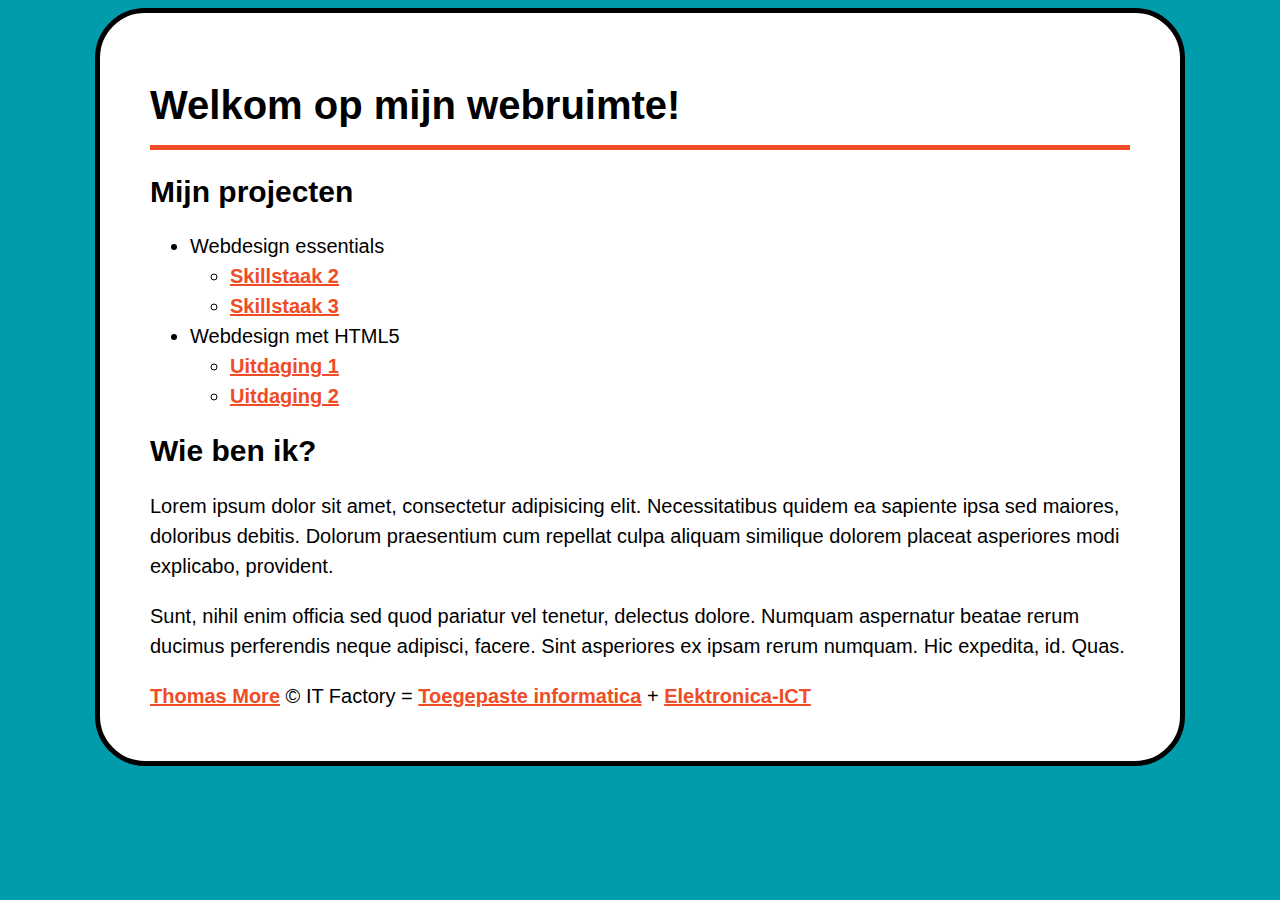
==== index.html @ ba5b0e95 "startbestanden" ====
<!DOCTYPE html>
<html lang="nl">

<head>
    <meta charset="UTF-8">
    <title>Homepage</title>
    <meta name="viewport" content="width=device-width, initial-scale=1.0">
    <link rel="stylesheet" href="stijl.css">
</head>

<body>
    <div id="container">
        <header>
            <h1>Welkom op mijn webruimte!</h1>
            <nav>
                <h2>Mijn projecten</h2>
                <ul>
                    <li>Webdesign essentials
                        <ul>
                            <li><a href="webdesign/skills2/rxxxxxxxskills2.html">Skillstaak 2</a></li>
                            <li><a href="webdesign/skills3/rxxxxxxxskills3.html">Skillstaak 3</a></li>
                        </ul>
                    </li>
                    <li>Webdesign met HTML5
                        <ul>
                            <li><a href="#">Uitdaging 1</a></li>
                            <li><a href="#">Uitdaging 2</a></li>
                        </ul></li>
                </ul>
            </nav>
        </header>
        <article>
            <h2>Wie ben ik?</h2>
            <p>Lorem ipsum dolor sit amet, consectetur adipisicing elit. Necessitatibus quidem ea sapiente ipsa sed
                maiores, doloribus debitis. Dolorum praesentium cum repellat culpa aliquam similique dolorem placeat
                asperiores modi explicabo, provident.</p>
            <p>Sunt, nihil enim officia sed quod pariatur vel tenetur, delectus dolore. Numquam aspernatur beatae rerum
                ducimus perferendis neque adipisci, facere. Sint asperiores ex ipsam rerum numquam. Hic expedita, id.
                Quas.</p>
        </article>
        <footer>
            <a href="http://www.thomasmore.be/">Thomas More</a> &copy; IT Factory = <a
                href="https://www.facebook.com/ToegepasteInformatica.ThomasMoreBE/">Toegepaste informatica</a> + <a
                href="https://www.facebook.com/ElektronicaICT.ThomasMoreBE/">Elektronica-ICT</a>

        </footer>
    </div>

</body>

</html>
---- stijl.css ----
body {
    font-family: Arial, "Helvetica Neue", Helvetica, sans-serif;
    background-color: #009cab;
    color: #000;
    font-size: 20px;
    line-height: 30px;
}

h1 {
    font-family: Verdana, Geneva, sans-serif;
    border-bottom: 5px solid #f04c25;
    padding-bottom: 25px;
}

#container {
    margin: auto;
    width: 980px;
    border: 5px solid #000;
    padding: 50px;
    border-radius: 50px;
    background-image: url(TM_logo_oranje_cmyk.svg);
    background-size: 150px 80px;
    background-repeat: no-repeat;
    background-position: 880px 45px;
    background-color: #fff;
    color: #000;
}

a {
    background-color: #fff;
    color: #f04c25;
    font-weight: bold;
}
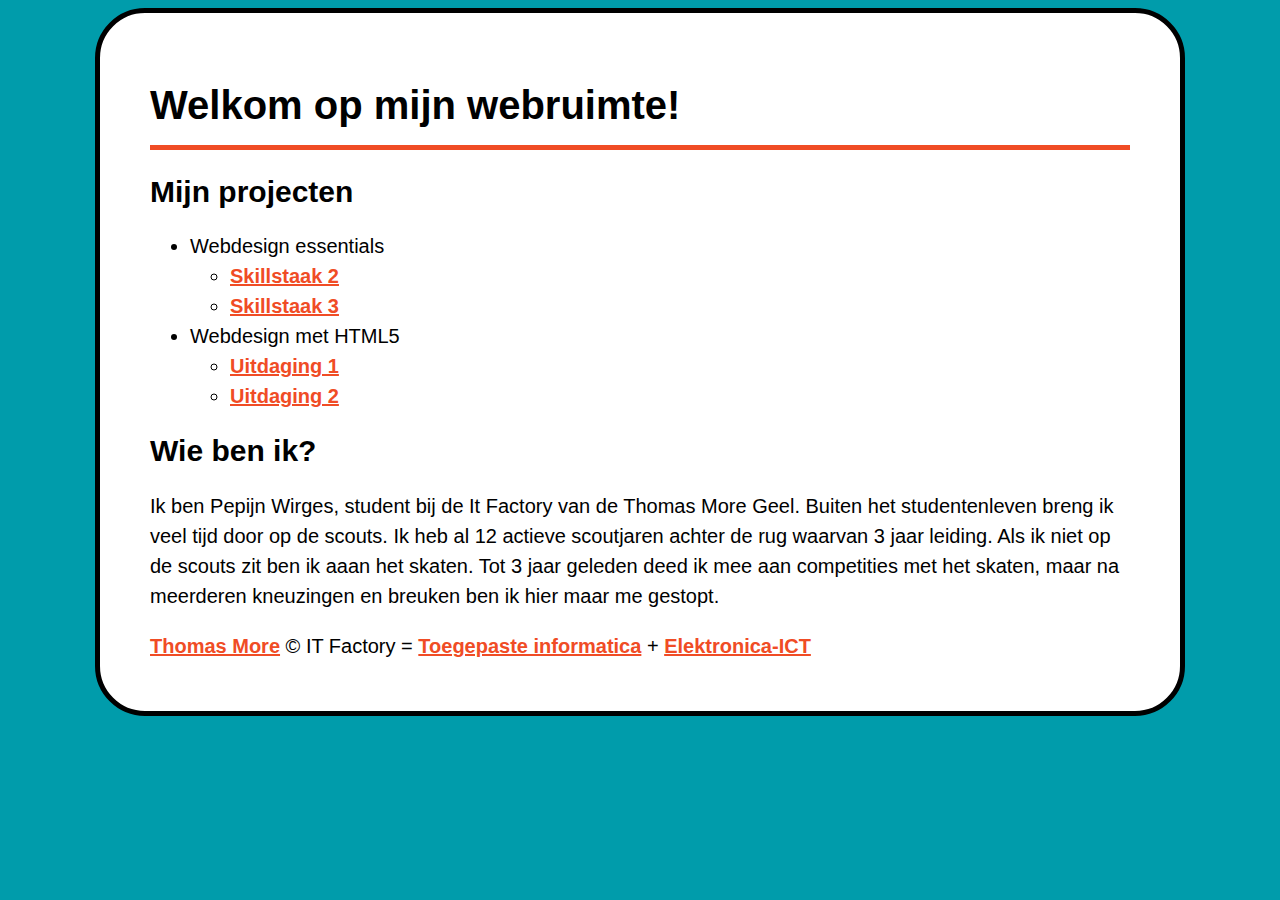
==== commit cc0fd06e: "favicon aangebracht en tekst gewijzigd" ====
--- a/index.html
+++ b/index.html
@@ -5,7 +5,9 @@
     <meta charset="UTF-8">
     <title>Homepage</title>
     <meta name="viewport" content="width=device-width, initial-scale=1.0">
+    <meta name="author" content="Pepijn Wirges">
     <link rel="stylesheet" href="stijl.css">
+    <link rel="shortcut icon" href="/webdesign_basisstructuur/favicon.ico">
 </head>
 
 <body>
@@ -25,27 +27,19 @@
                         <ul>
                             <li><a href="#">Uitdaging 1</a></li>
                             <li><a href="#">Uitdaging 2</a></li>
-                        </ul></li>
+                        </ul>
+                    </li>
                 </ul>
             </nav>
         </header>
         <article>
             <h2>Wie ben ik?</h2>
-            <p>Lorem ipsum dolor sit amet, consectetur adipisicing elit. Necessitatibus quidem ea sapiente ipsa sed
-                maiores, doloribus debitis. Dolorum praesentium cum repellat culpa aliquam similique dolorem placeat
-                asperiores modi explicabo, provident.</p>
-            <p>Sunt, nihil enim officia sed quod pariatur vel tenetur, delectus dolore. Numquam aspernatur beatae rerum
-                ducimus perferendis neque adipisci, facere. Sint asperiores ex ipsam rerum numquam. Hic expedita, id.
-                Quas.</p>
+            <p>Ik ben Pepijn Wirges, student bij de It Factory van de Thomas More Geel. Buiten het studentenleven breng ik veel tijd door op de scouts. Ik heb al 12 actieve scoutjaren achter de rug waarvan 3 jaar leiding. Als ik niet op de scouts zit ben ik aaan het skaten. Tot 3 jaar geleden deed ik mee aan competities met het skaten, maar na meerderen kneuzingen en breuken ben ik hier maar me gestopt. </p>
         </article>
         <footer>
-            <a href="http://www.thomasmore.be/">Thomas More</a> &copy; IT Factory = <a
-                href="https://www.facebook.com/ToegepasteInformatica.ThomasMoreBE/">Toegepaste informatica</a> + <a
-                href="https://www.facebook.com/ElektronicaICT.ThomasMoreBE/">Elektronica-ICT</a>
+            <a href="http://www.thomasmore.be/">Thomas More</a> &copy; IT Factory = <a href="https://www.facebook.com/ToegepasteInformatica.ThomasMoreBE/">Toegepaste informatica</a> + <a href="https://www.facebook.com/ElektronicaICT.ThomasMoreBE/">Elektronica-ICT</a>
 
         </footer>
     </div>
 
-</body>
-
-</html>+</body></html>
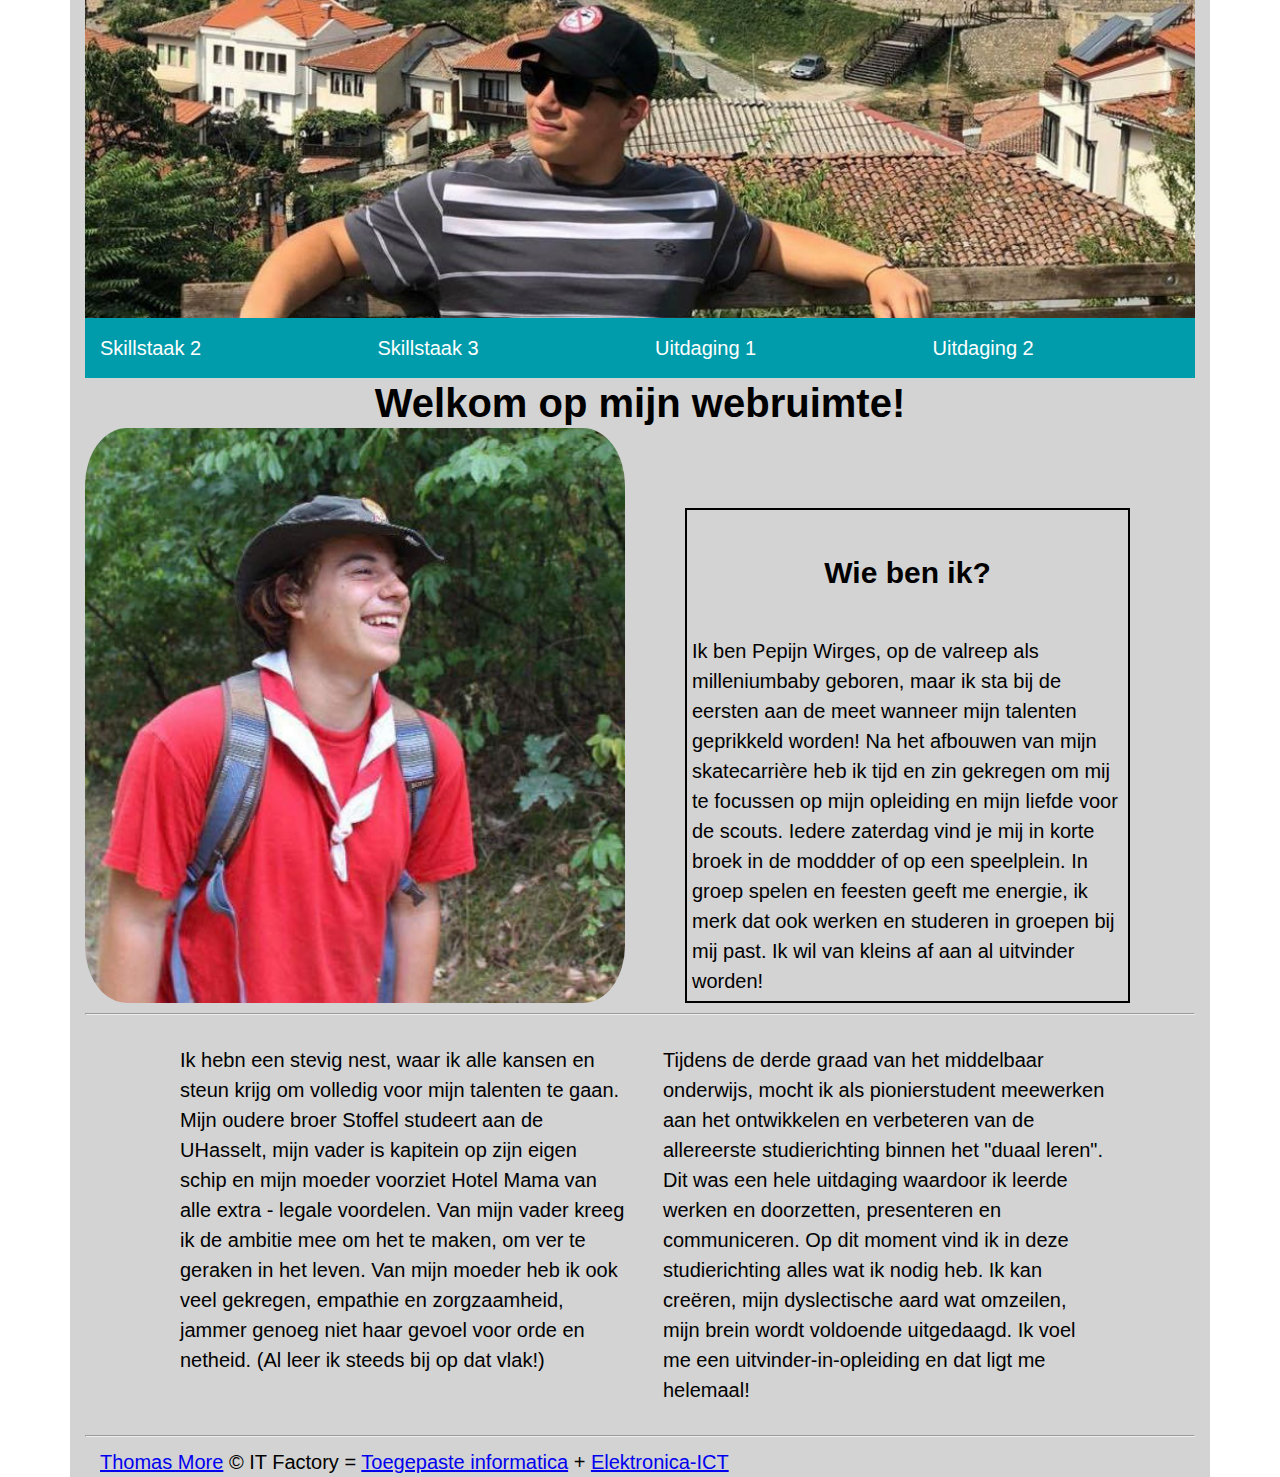
==== commit 904af3e2: "finale versie van de homepage en error messages" ====
--- a/index.html
+++ b/index.html
@@ -7,34 +7,64 @@
     <meta name="viewport" content="width=device-width, initial-scale=1.0">
     <meta name="author" content="Pepijn Wirges">
     <link rel="stylesheet" href="stijl.css">
+    <link rel="stylesheet" href="bootstrap-grid.css">
     <link rel="shortcut icon" href="/webdesign_basisstructuur/favicon.ico">
+    <link rel="apple-touch-icon" sizes="180x180" href="/apple-touch-icon.png">
+    <link rel="icon" type="image/png" sizes="32x32" href="/favicon-32x32.png">
+    <link rel="icon" type="image/png" sizes="16x16" href="/favicon-16x16.png">
+    <link rel="manifest" href="/site.webmanifest">
+    <meta name="msapplication-TileColor" content="#da532c">
+    <meta name="theme-color" content="#ffffff">
 </head>
 
 <body>
-    <div id="container">
+    <div id="container" class="container">
         <header>
+            <div class="row">
+
+                <img class="col-md-12 d-md-block weg" src="foto_index3.jpg" alt="foto van mij">
+            </div>
+            <nav class="d-none d-lg-block">
+                <ul class="d-flex">
+                    <li><a href="webdesign/skills2/r0793156skills2.html">Skillstaak 2</a></li>
+                    <li><a href="webdesign/skills3/r0793156skills3.html">Skillstaak 3</a></li>
+                    <li><a href="#">Uitdaging 1</a></li>
+                    <li><a href="#">Uitdaging 2</a></li>
+                </ul>
+
+            </nav>
+            <nav>
+                <ul class="d-flex d-lg-none d-xl-none">
+                    <li><a href="webdesign/skills2/r0793156skills2.html">Skillstaak</a></li>
+                    <li><a href="webdesign/skills3/r0793156skills3.html">Skillstaak</a></li>
+                    <li><a href="#">Uitdaging</a></li>
+                    <li><a href="#">Uitdaging</a></li>
+                </ul>
+
+            </nav>
+
             <h1>Welkom op mijn webruimte!</h1>
-            <nav>
-                <h2>Mijn projecten</h2>
-                <ul>
-                    <li>Webdesign essentials
-                        <ul>
-                            <li><a href="webdesign/skills2/rxxxxxxxskills2.html">Skillstaak 2</a></li>
-                            <li><a href="webdesign/skills3/rxxxxxxxskills3.html">Skillstaak 3</a></li>
-                        </ul>
-                    </li>
-                    <li>Webdesign met HTML5
-                        <ul>
-                            <li><a href="#">Uitdaging 1</a></li>
-                            <li><a href="#">Uitdaging 2</a></li>
-                        </ul>
-                    </li>
-                </ul>
-            </nav>
         </header>
+        <div class="row">
+            <img class="col-lg-6 kleiner rond d-none d-sm-none d-md-none d-lg-block " src="foo7.jpg" alt="nog een foto van mij">
+            <div class="col-lg-5 col-md-12 margin ml">
+                <div class="lijn">
+                    <h2 class="m-5">Wie ben ik?</h2>
+                    <p>Ik ben Pepijn Wirges, op de valreep als milleniumbaby geboren, maar ik sta bij de eersten aan de meet wanneer mijn talenten geprikkeld worden! Na het afbouwen van mijn skatecarrière heb ik tijd en zin gekregen om mij te focussen op mijn opleiding en mijn liefde voor de scouts. Iedere zaterdag vind je mij in korte broek in de moddder of op een speelplein. In groep spelen en feesten geeft me energie, ik merk dat ook werken en studeren in groepen bij mij past. Ik wil van kleins af aan al uitvinder worden! </p>
+                </div>
+
+            </div>
+        </div>
+        <hr class="hr">
         <article>
-            <h2>Wie ben ik?</h2>
-            <p>Ik ben Pepijn Wirges, student bij de It Factory van de Thomas More Geel. Buiten het studentenleven breng ik veel tijd door op de scouts. Ik heb al 12 actieve scoutjaren achter de rug waarvan 3 jaar leiding. Als ik niet op de scouts zit ben ik aaan het skaten. Tot 3 jaar geleden deed ik mee aan competities met het skaten, maar na meerderen kneuzingen en breuken ben ik hier maar me gestopt. </p>
+            <div class="row">
+                <div class="col-lg-1"></div>
+                <p class="col-lg-5 mr-1 mar"> Ik hebn een stevig nest, waar ik alle kansen en steun krijg om volledig voor mijn talenten te gaan. Mijn oudere broer Stoffel studeert aan de UHasselt, mijn vader is kapitein op zijn eigen schip en mijn moeder voorziet Hotel Mama van alle extra - legale voordelen. Van mijn vader kreeg ik de ambitie mee om het te maken, om ver te geraken in het leven. Van mijn moeder heb ik ook veel gekregen, empathie en zorgzaamheid, jammer genoeg niet haar gevoel voor orde en netheid. (Al leer ik steeds bij op dat vlak!)</p>
+                <p class="col-lg-5 ml-1 mar">Tijdens de derde graad van het middelbaar onderwijs, mocht ik als pionierstudent meewerken aan het ontwikkelen en verbeteren van de allereerste studierichting binnen het "duaal leren". Dit was een hele uitdaging waardoor ik leerde werken en doorzetten, presenteren en communiceren. Op dit moment vind ik in deze studierichting alles wat ik nodig heb. Ik kan creëren, mijn dyslectische aard wat omzeilen, mijn brein wordt voldoende uitgedaagd. Ik voel me een uitvinder-in-opleiding en dat ligt me helemaal! </p>
+                <div class="col-lg-1 mar"></div>
+            </div>
+            <hr class="hr">
+
         </article>
         <footer>
             <a href="http://www.thomasmore.be/">Thomas More</a> &copy; IT Factory = <a href="https://www.facebook.com/ToegepasteInformatica.ThomasMoreBE/">Toegepaste informatica</a> + <a href="https://www.facebook.com/ElektronicaICT.ThomasMoreBE/">Elektronica-ICT</a>
--- a/stijl.css
+++ b/stijl.css
@@ -1,33 +1,143 @@
 body {
     font-family: Arial, "Helvetica Neue", Helvetica, sans-serif;
-    background-color: #009cab;
+    background-color: white;
     color: #000;
     font-size: 20px;
     line-height: 30px;
 }
 
+#container {
+    background-color: lightgrey;
+
+}
+
+
+footer {
+    padding-left: 15px;
+}
+
+
+li {
+    list-style: none;
+    background-color: lightgrey;
+}
+
+
+img {
+    max-width: 100%;
+    height: auto;
+
+}
+
+ul {
+
+    margin-top: 0px;
+    margin-bottom: 0px;
+}
+
 h1 {
-    font-family: Verdana, Geneva, sans-serif;
-    border-bottom: 5px solid #f04c25;
-    padding-bottom: 25px;
+    margin-top: 10px;
+    margin-bottom: 10px;
+    text-align: center;
+}
+
+h2 {
+    text-align: center;
+}
+
+.lijn {
+    border: 2px solid black;
+    padding-left: 5px;
+    padding-right: 5px;
+    padding-bottom: 5px;
+}
+
+.hr {
+    margin-top: 10px;
+    margin-bottom: 10px;
+}
 }
 
 #container {
-    margin: auto;
-    width: 980px;
-    border: 5px solid #000;
-    padding: 50px;
-    border-radius: 50px;
-    background-image: url(TM_logo_oranje_cmyk.svg);
-    background-size: 150px 80px;
-    background-repeat: no-repeat;
-    background-position: 880px 45px;
-    background-color: #fff;
-    color: #000;
+    background-color: white;
 }
 
-a {
-    background-color: #fff;
-    color: #f04c25;
-    font-weight: bold;
-}+* {
+    margin: 0;
+    padding: 0;
+}
+
+@media (min-width: 992px) {
+    nav ul {
+        display: flex;
+        list-style: none;
+    }
+
+    nav li {
+        flex: 1 1 100%;
+        display: flex;
+    }
+
+    nav a {
+        text-decoration: none;
+        flex: 1 1 100%;
+        background-color: #009cab;
+        color: white;
+        padding: 15px;
+        margin: auto;
+        transition-duration: 1s;
+    }
+
+    nav a:hover {
+        transform: scale(1.2);
+        border: 2px solid black;
+        border-radius: 5px;
+    }
+
+    .ml {
+        margin-left: 30px;
+    }
+}
+
+@media (max-width: 992px) {
+    nav ul {
+        display: flex;
+        list-style: none;
+        flex-wrap: wrap;
+        text-align: center;
+    }
+
+    nav li {
+        flex: 1 1 100%;
+        display: flex;
+    }
+
+    nav a {
+        text-decoration: none;
+        flex: 1 1 100%;
+        background-color: #009cab;
+        color: white;
+        padding: 15px;
+        margin: auto;
+        transition-duration: 1s;
+    }
+}
+
+.rond {
+    border-radius: 10%;
+}
+
+.margin {
+    margin-top: 80px;
+
+}
+
+.mar {
+    margin-top: 20px;
+}
+
+@media (max-width: 500px) {
+    .weg {
+        display: none;
+    }
+}
